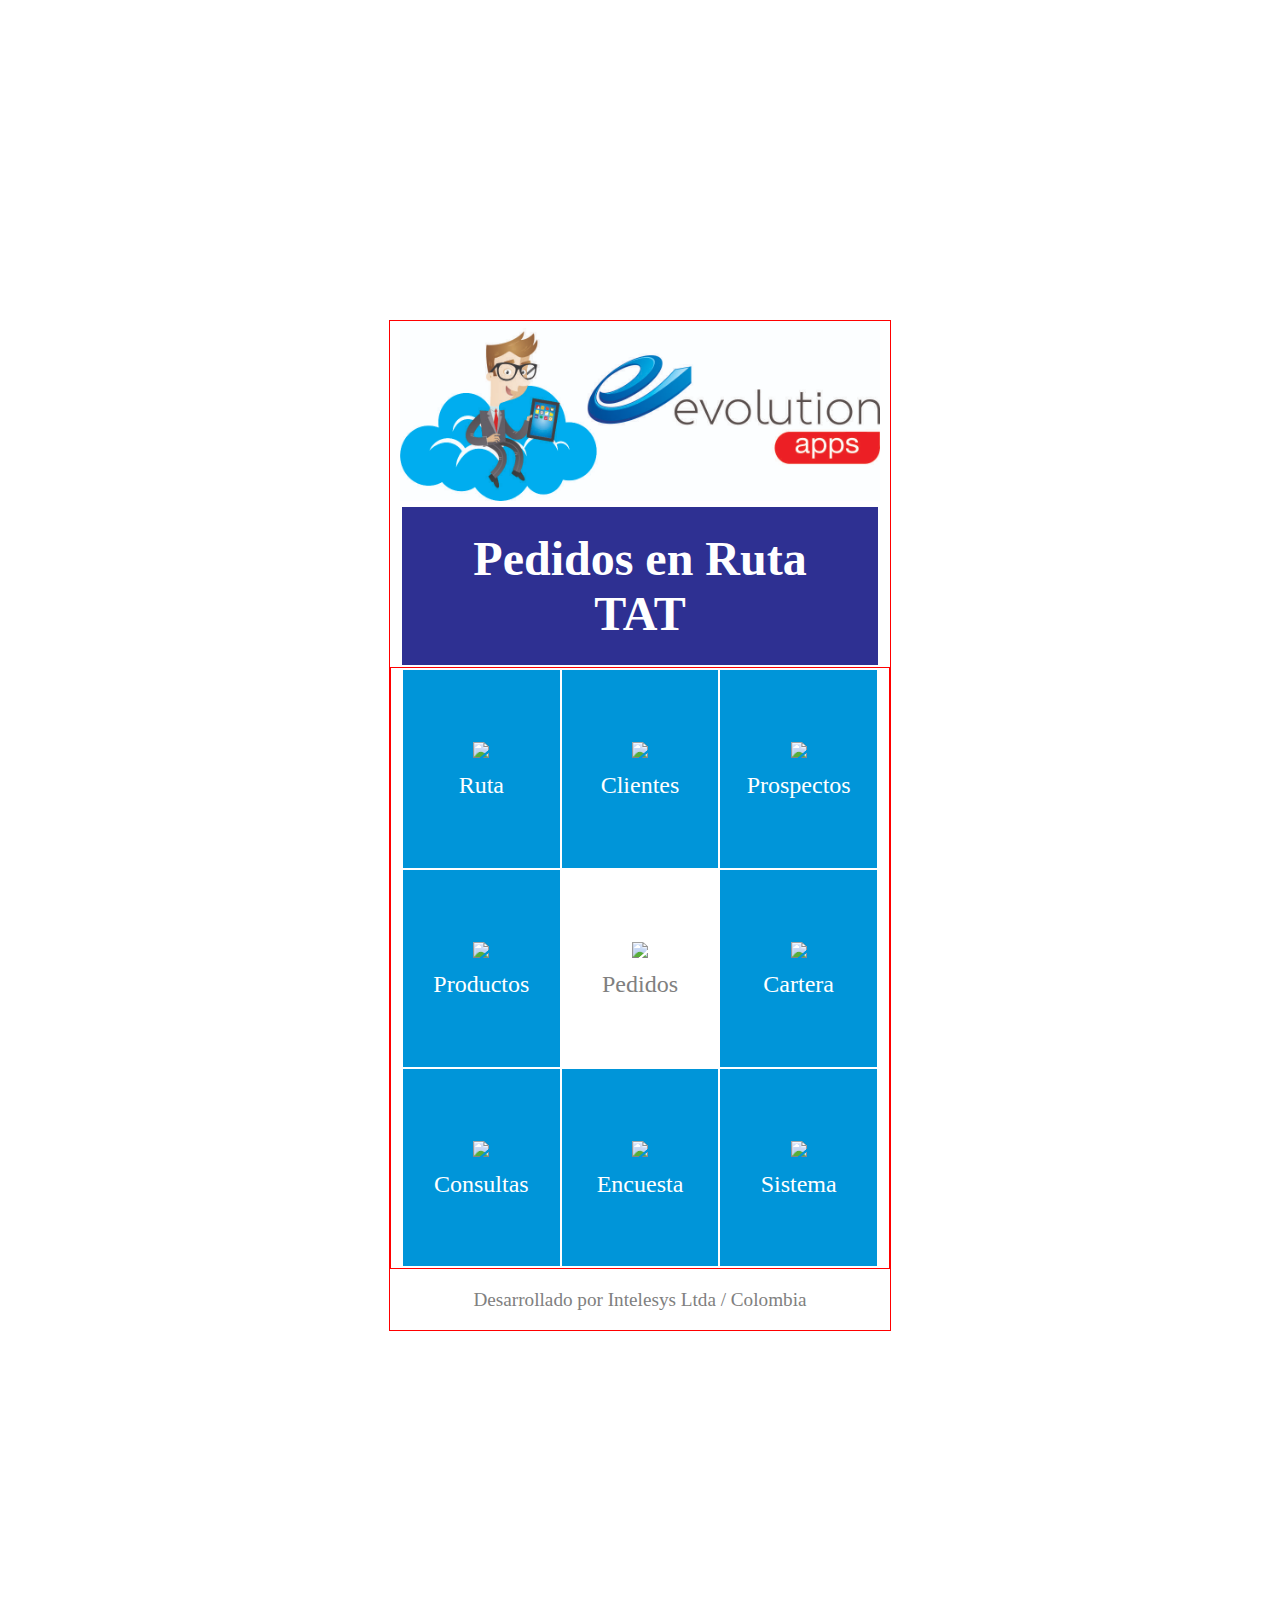
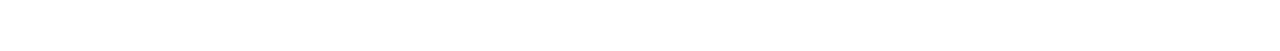
==== index.html @ dbe72c56 "nuevas imagenes" ====
<!doctype html>
<html lang="es">
<head>
	<meta charset="UTF-8">
	<meta name="viewport" content="width=device-width, initial-scale=1, maximum-scale=1">
	<title>Pedidos en Ruta TAT</title>
	<link rel="stylesheet" href="css/menu.css">
	<script type="text/javascript" src="cordova-2.4.0.js"></script>
</head>
<body>
	<section>
		<header>
			<figure>
				<img src="img/Encabezado Evolution apps.jpg" alt="">
			</figure>
			<nav>
				<h1>Pedidos en Ruta TAT</h1>
			</nav>
		</header>
		<section id="dashboard">
			<table>
				<tr>
					<td>
						<a href="ruta.html">
							<figure>
								<img src="img/Iconos Blancos/Ruta Blanco.png">
							</figure>
							<p>Ruta</p>
						</a>
					</td>
					<td >
						<a href="#">
							<figure>
								<img src="img/Iconos Blancos/Clientes Blanco.png">
							</figure>
							<p>Clientes</p>
						</a>
					</td>
					<td >
						<a href="#">
							<figure>
								<img src="img/Iconos Blancos/Prospectos Blanco.png">
							</figure>
							<p>Prospectos</p>
						</a>
					</td>
				</tr>
				<tr>
					<td>
						<a href="#">
							<figure>
								<img src="img/Iconos Blancos/Productos Blanco.png">
							</figure>
							<p>Productos</p>
						</a>
					</td>
					<td id="Item_pedidos">
						<a href="#">
							<figure>
								<img src="img/Iconos Blancos/Pedidos Gris.png">
							</figure>
							<p>Pedidos</p>
						</a>
					</td>
					<td >
						<a href="#">
							<figure>
								<img src="img/Iconos Blancos/Cartera Blanco.png">
							</figure>
							<p>Cartera</p>
						</a>
					</td>
				</tr>
				<tr >
					<td >
						<a href="#">
							<figure>
								<img src="img/Iconos Blancos/Consultas Blanco.png">
							</figure>
							<p>Consultas</p>
						</a>
					</td>
					<td >
						<a href="#">
							<figure>
								<img src="img/Iconos Blancos/Encuestas Blanco.png">
							</figure>
							<p>Encuesta</p>
						</a>
					</td>
					<td >
						<a href="#">
							<figure>
								<img src="img/Iconos Blancos/Sistema Blanco.png">
							</figure>
							<p>Sistema</p>
						</a>
					</td>
				</tr>
			</table>
		</section>
		<footer>
			<p>Desarrollado por Intelesys Ltda / Colombia</p>
		</footer>
	</section>
</body>
</html>
---- css/menu.css ----
@font-face {
    font-family: 'regencielight';
    src: url('fonts/regencielight-webfont.eot');
    src: url('fonts/regencielight-webfont.eot?#iefix') format('embedded-opentype'),
         url('fonts/regencielight-webfont.woff') format('woff'),
         url('fonts/regencielight-webfont.ttf') format('truetype'),
         url('fonts/regencielight-webfont.svg#regencielight') format('svg');
    font-weight: normal;
    font-style: normal;
}

body{
	background: white;
	background-repeat:no-repeat;
	background-size: 100% 200%;
	font-family: "regencielight";
	font-size: 16px;
	margin: 0;
	
}
figure{
	margin: 0;
}
figure img{
	margin: 0;
}
footer{
	color: gray;
	font-size: 0.8em;
	margin: 0%;
	text-align: center;
}
header{
	margin: 0 2%;
	padding: 0;
	width: 96%;
}
header figure img{
	height: 130px;
	
	}
header h1{
	background: #2E3092;
	margin: 0 2px 0 2px;
	padding: 0.5em;
	text-align: center;
}
section{
	background: white;
	border: 1px solid red;
	color: white;
	margin: 2% auto auto auto;
	max-width: 500px;
}
section #dashboard{
	margin: 0.1em 0 auto 0;
	text-align: center;
}
section #dashboard table{

	margin: 0 2%;
	min-height: 290px;
	width: 96%;
}
section #dashboard table tr td{
	background: #0095D9;
	width: 33.3%;
}
section #dashboard table tr #Item_pedidos{
	background: white;
	color: gray;
}
section #dashboard table tr #Item_pedidos p{
	color: gray;
}
section #dashboard table tr td a{
	text-decoration: none;
}
section #dashboard table tr td a p{
	color: white;
	margin: 5%;
}
section #dashboard table tr td figure img{
	margin: 7% 0 0 0;
	padding: 0;
	width: 40%;
}
@media screen and (min-width: 480px) {
	body{
		font-size: 1.2em;
	}
    section {
    	margin: 10% auto;
	}
    section #dashboard table{
    	height: 600px;
	}
	header figure img{
	height: 150px;
	}
}
@media screen and (min-width: 700px) {
	body{
		font-size: 1.5em;
	}
    section {
    	margin: 25% auto;
	}
	header figure img{
	height: 180px;
	max-width: 480px;
	}
}
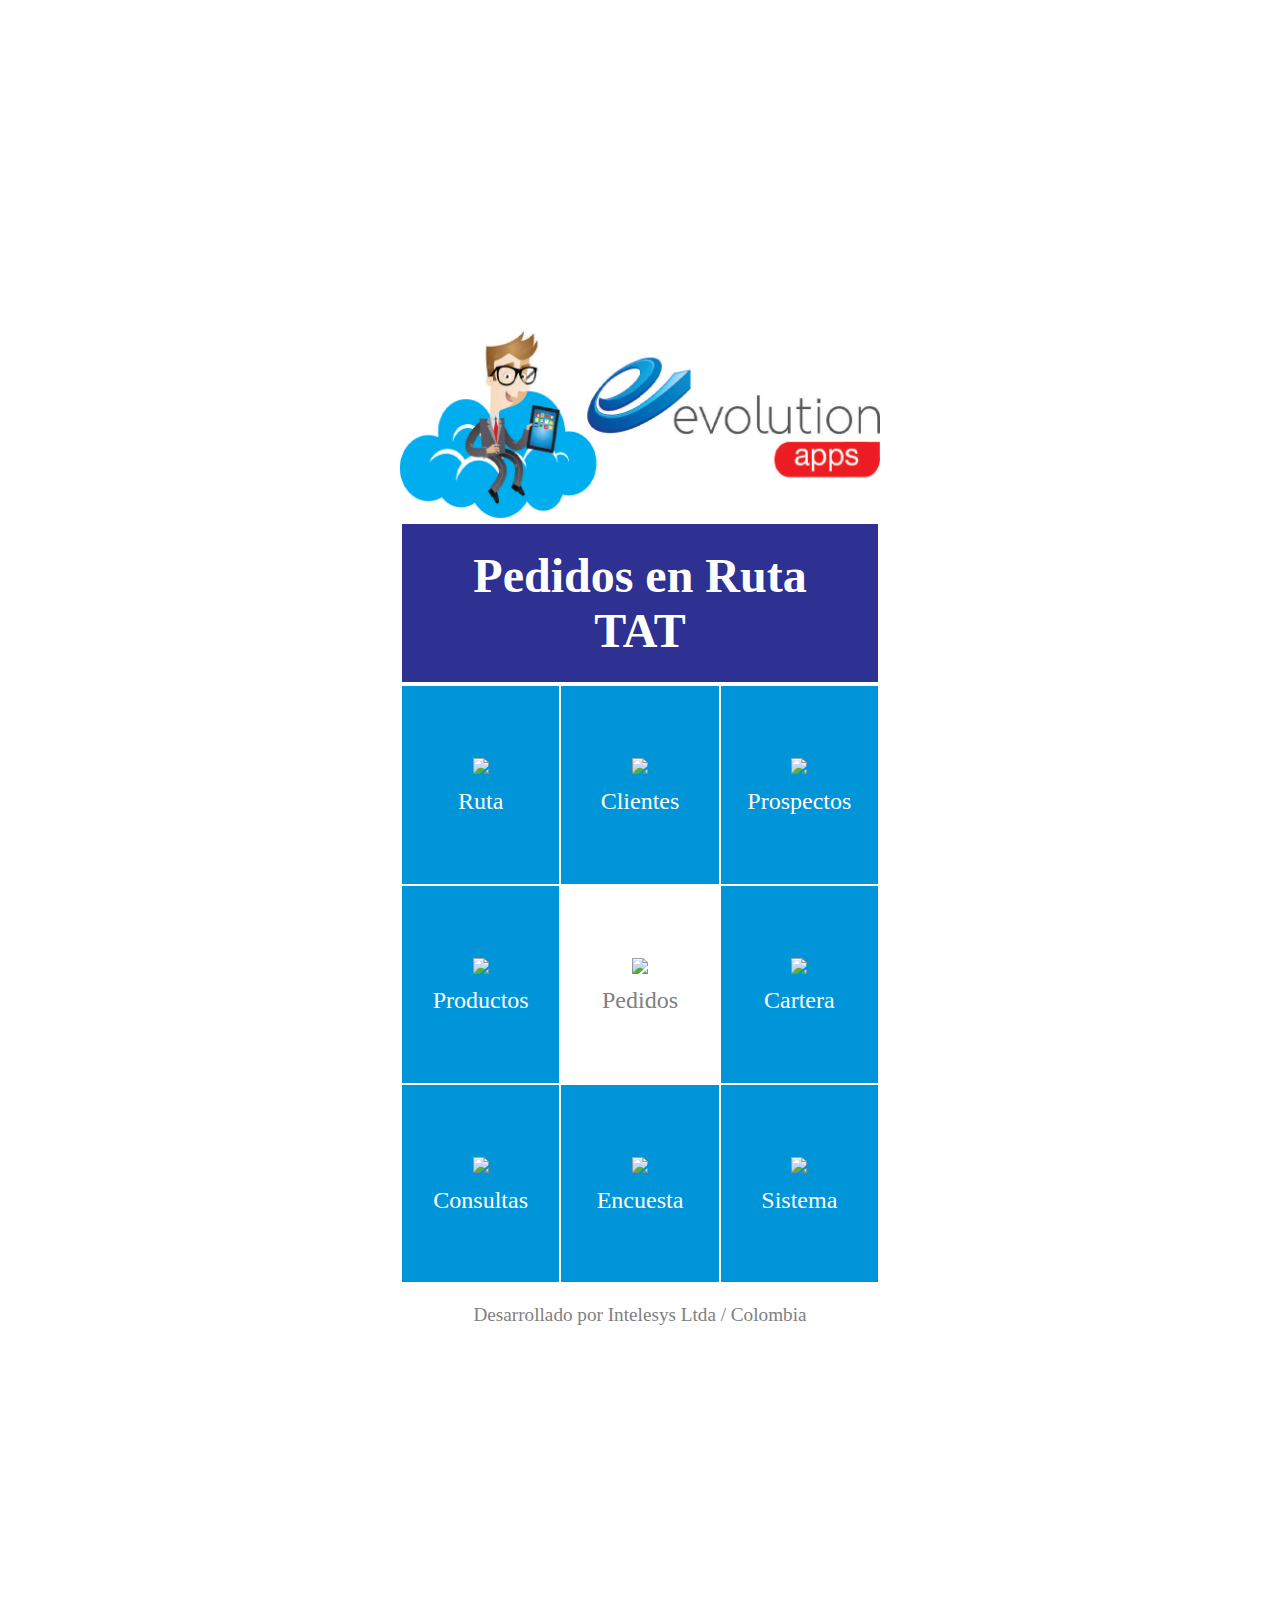
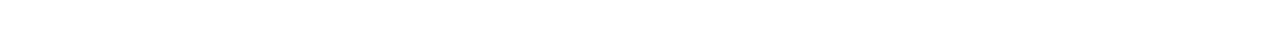
==== commit b5f21832: "arreglo encabezado" ====
--- a/index.html
+++ b/index.html
@@ -11,7 +11,7 @@
 	<section>
 		<header>
 			<figure>
-				<img src="img/Encabezado Evolution apps.jpg" alt="">
+				<img src="img/Encabezado_Evolution_apps.png" alt="">
 			</figure>
 			<nav>
 				<h1>Pedidos en Ruta TAT</h1>
--- a/css/menu.css
+++ b/css/menu.css
@@ -18,7 +18,7 @@
 	margin: 0;
 	
 }
-figure{
+figure {
 	margin: 0;
 }
 figure img{
@@ -36,8 +36,7 @@
 	width: 96%;
 }
 header figure img{
-	height: 130px;
-	
+	height: 100px;
 	}
 header h1{
 	background: #2E3092;
@@ -47,9 +46,8 @@
 }
 section{
 	background: white;
-	border: 1px solid red;
 	color: white;
-	margin: 2% auto auto auto;
+	margin: auto auto auto auto;
 	max-width: 500px;
 }
 section #dashboard{
@@ -85,18 +83,25 @@
 	padding: 0;
 	width: 40%;
 }
+
+@media screen and (min-width: 320px){
+	section #dashboard table{
+    	height: 310px;
+	}
+}
+
 @media screen and (min-width: 480px) {
 	body{
 		font-size: 1.2em;
 	}
     section {
-    	margin: 10% auto;
+    	margin: 15% auto;
 	}
     section #dashboard table{
     	height: 600px;
 	}
 	header figure img{
-	height: 150px;
+	height: 190px;
 	}
 }
 @media screen and (min-width: 700px) {
@@ -106,8 +111,12 @@
     section {
     	margin: 25% auto;
 	}
+	header figure{
+		margin: 0;
+	}
 	header figure img{
-	height: 180px;
-	max-width: 480px;
+		margin: 0;
+		height: 198px;
+		max-width: 480px;
 	}
 }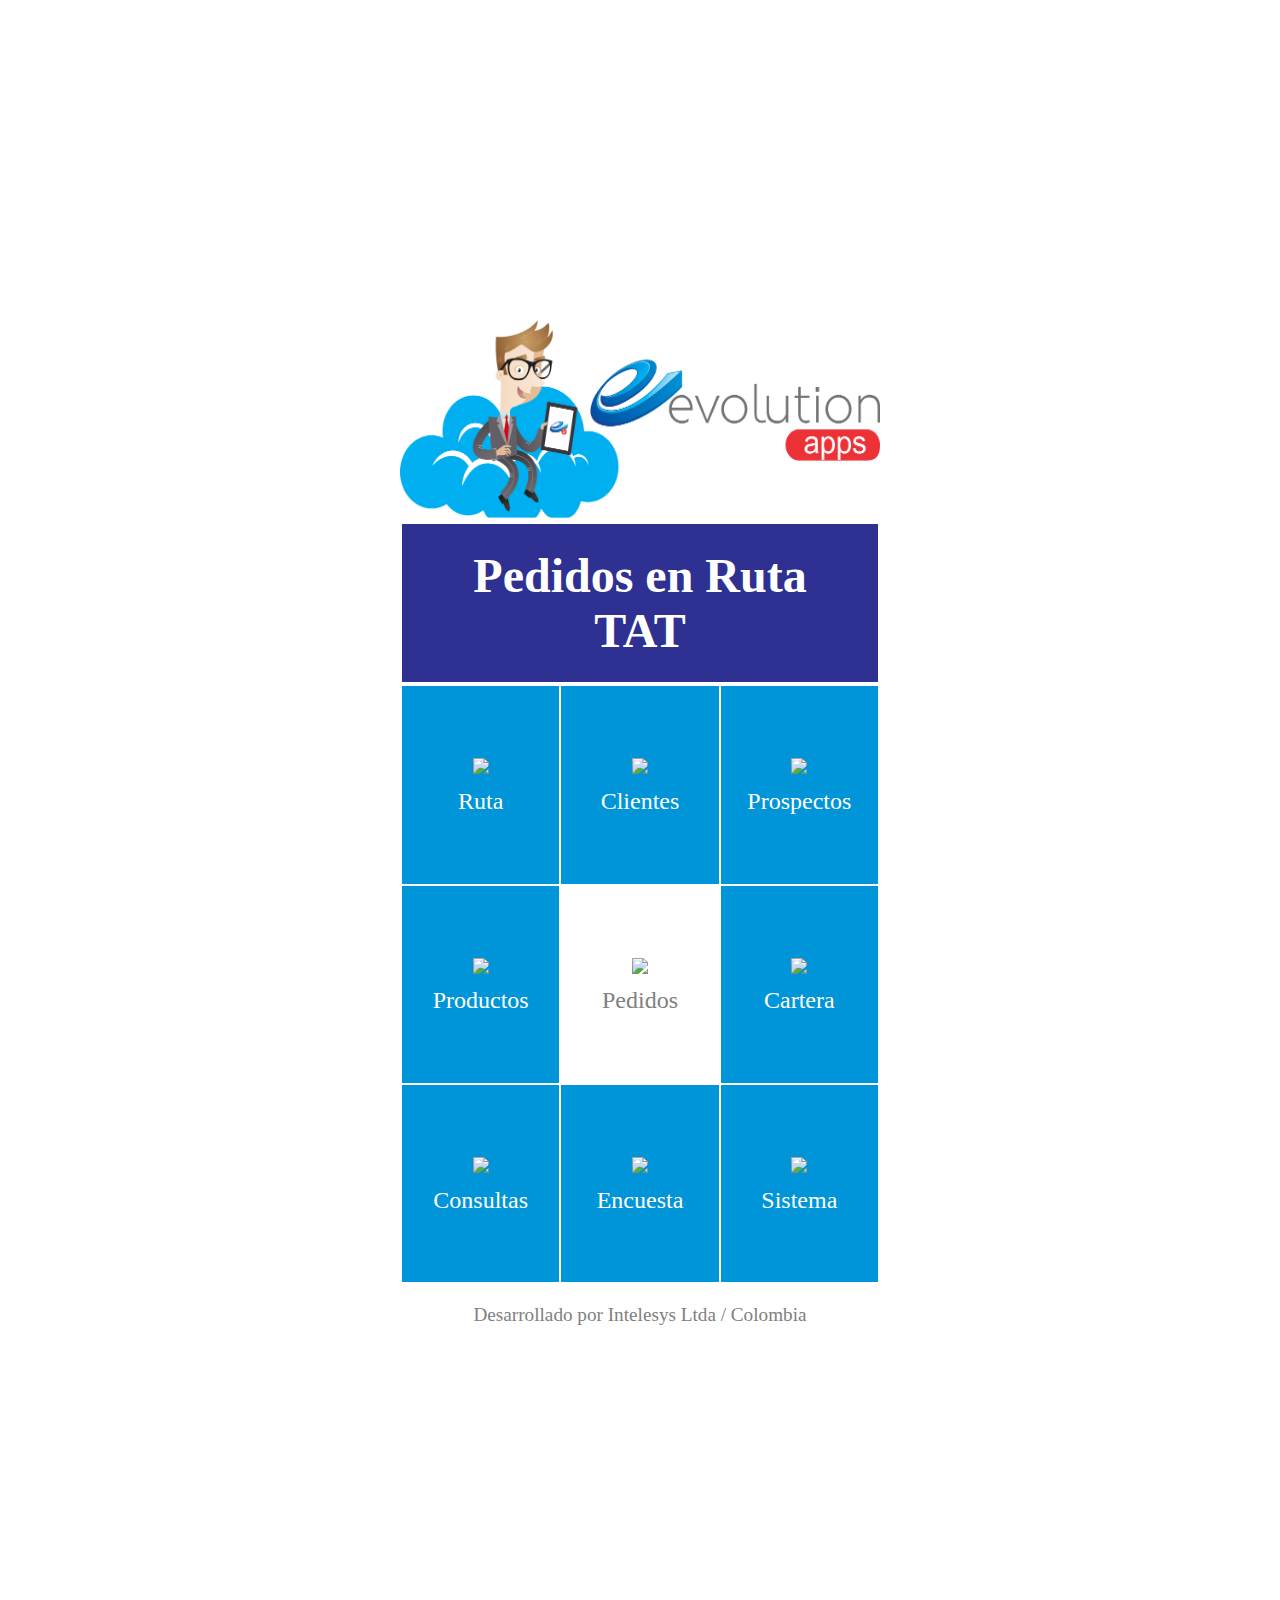
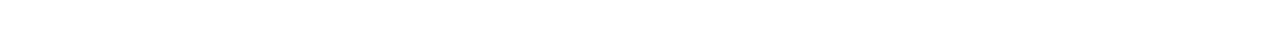
==== commit 55dffbaa: "jhfj" ====
--- a/index.html
+++ b/index.html
@@ -4,6 +4,7 @@
 	<meta charset="UTF-8">
 	<meta name="viewport" content="width=device-width, initial-scale=1, maximum-scale=1">
 	<title>Pedidos en Ruta TAT</title>
+	<link rel="stylesheet" href="css/normalize.css">
 	<link rel="stylesheet" href="css/menu.css">
 	<script type="text/javascript" src="cordova-2.4.0.js"></script>
 </head>
@@ -11,7 +12,7 @@
 	<section>
 		<header>
 			<figure>
-				<img src="img/Encabezado_Evolution_apps.png" alt="">
+				<img src="img/Logo Evolution apps evo.png" alt="">
 			</figure>
 			<nav>
 				<h1>Pedidos en Ruta TAT</h1>
@@ -47,7 +48,7 @@
 				</tr>
 				<tr>
 					<td>
-						<a href="#">
+						<a href="productos.html">
 							<figure>
 								<img src="img/Iconos Blancos/Productos Blanco.png">
 							</figure>
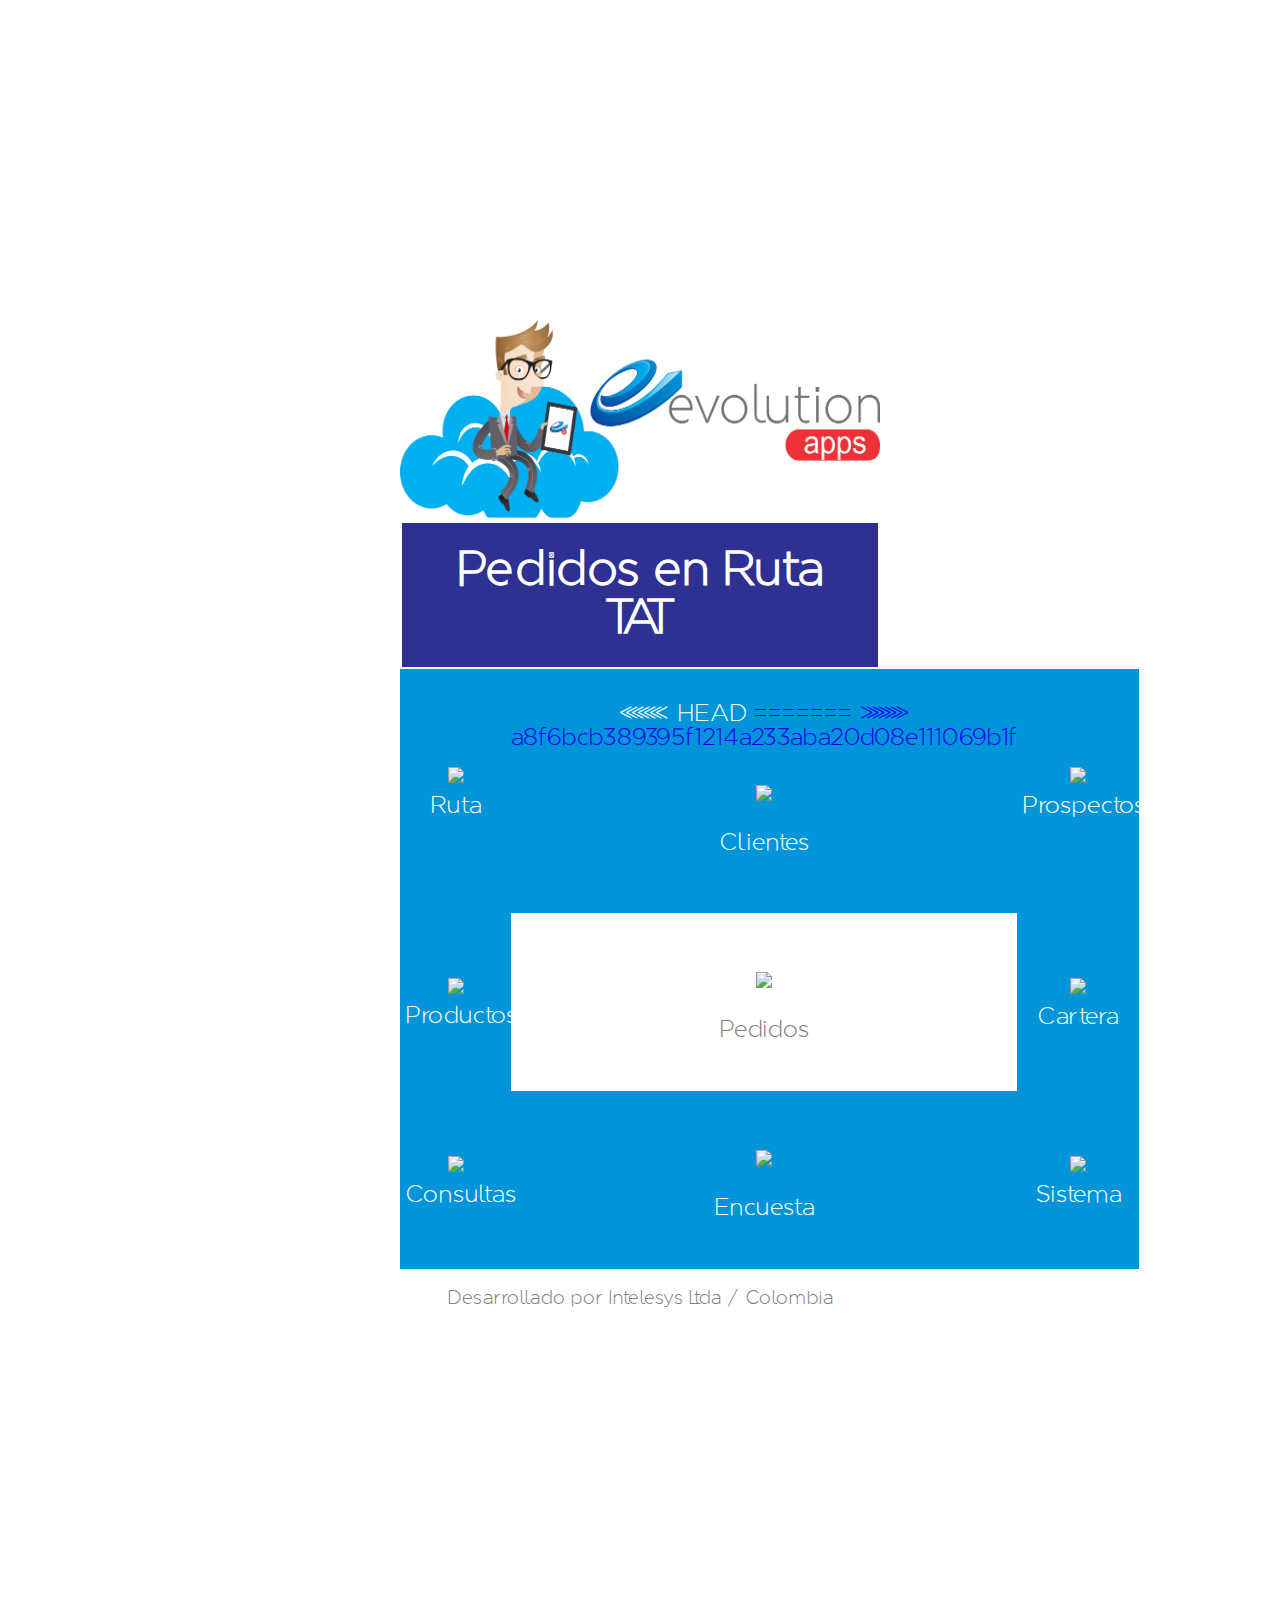
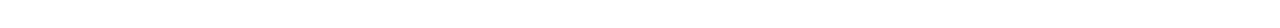
==== commit f5b40b93: "ya" ====
--- a/index.html
+++ b/index.html
@@ -30,7 +30,11 @@
 						</a>
 					</td>
 					<td >
-						<a href="#">
+<<<<<<< HEAD
+						<a href="clientes.html">
+=======
+						<a href="Clientes.html">
+>>>>>>> a8f6bcb389395f1214a233aba20d08e111069b1f
 							<figure>
 								<img src="img/Iconos Blancos/Clientes Blanco.png">
 							</figure>
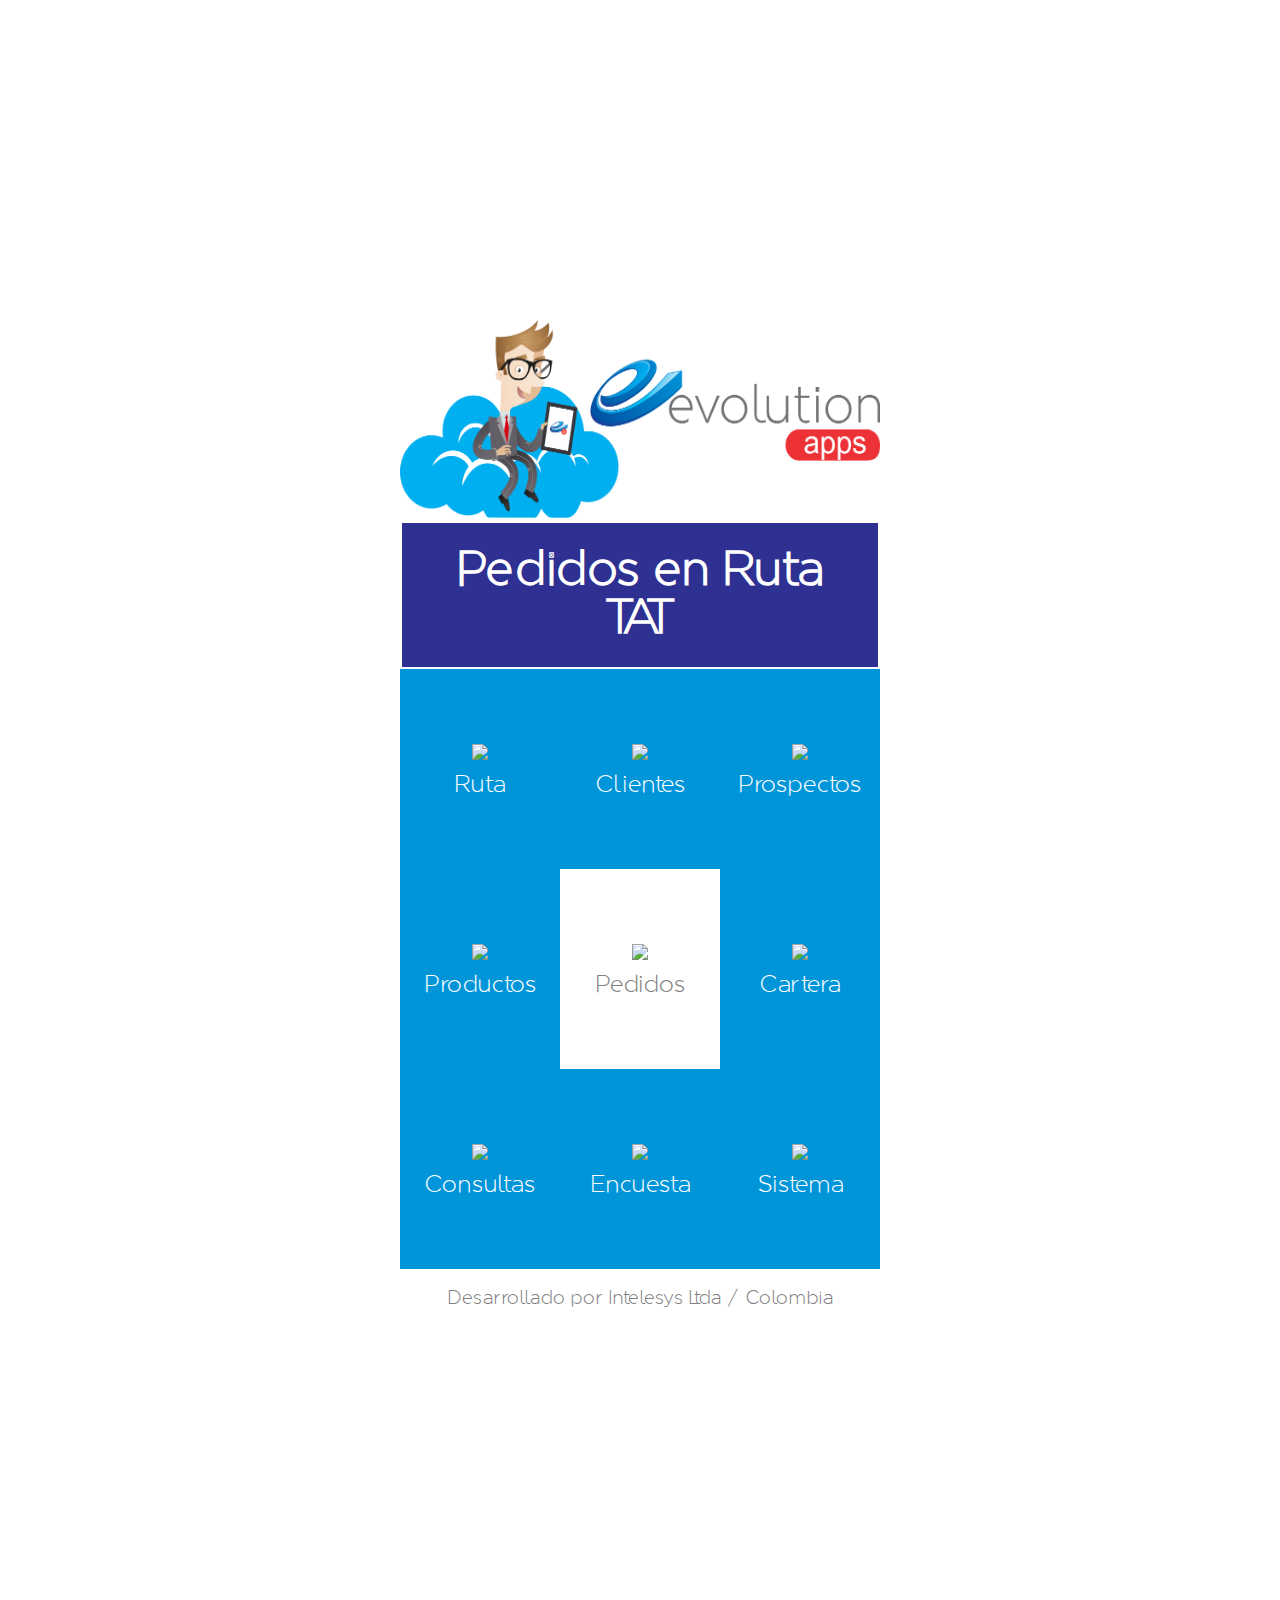
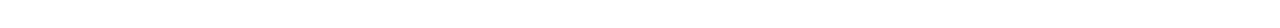
==== commit 255e909e: "ahora si" ====
--- a/index.html
+++ b/index.html
@@ -30,11 +30,7 @@
 						</a>
 					</td>
 					<td >
-<<<<<<< HEAD
-						<a href="clientes.html">
-=======
 						<a href="Clientes.html">
->>>>>>> a8f6bcb389395f1214a233aba20d08e111069b1f
 							<figure>
 								<img src="img/Iconos Blancos/Clientes Blanco.png">
 							</figure>
